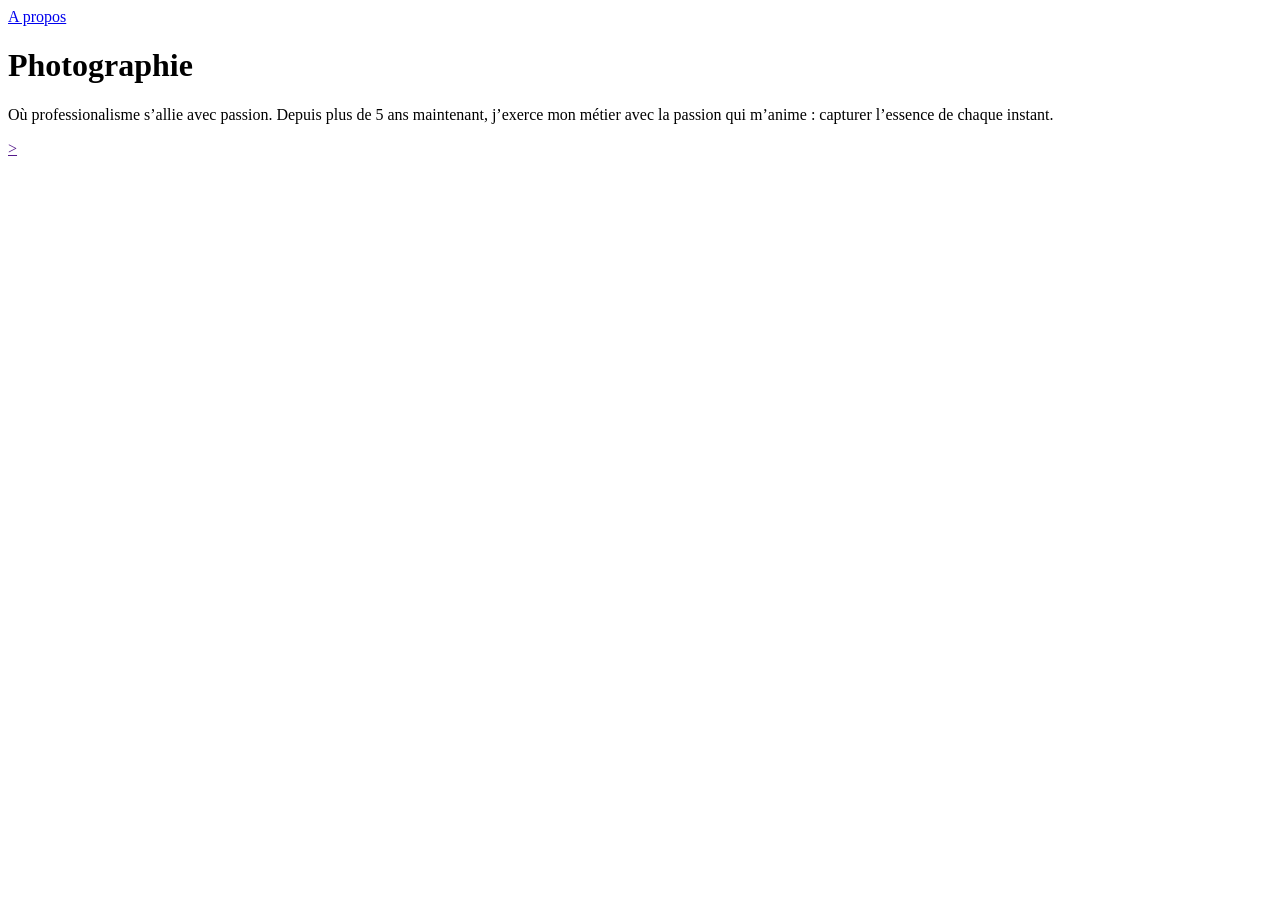
==== index.html @ c516de61 "Update index.html" ====
<!DOCTYPE html>
<html lang="fr">

<head>
    <meta charset="utf-8">
    <title>Accueil - Robbie Lens Photographie</title>
</head>

<body>
    <a href="dossier-demo/a-propos.html"> A propos </a> 
    <h1>Photographie</h1>
    <p>
        Où professionalisme s’allie avec passion. Depuis plus de 5 ans maintenant, j’exerce mon métier avec la passion
        qui m’anime : capturer l’essence de chaque instant.
    </p>
    <a target="_blank" href="https://x.com/" X </a>
        <a target="blank" href=""https://www.instagram.com/" instagram </a>>
</body>

</html>
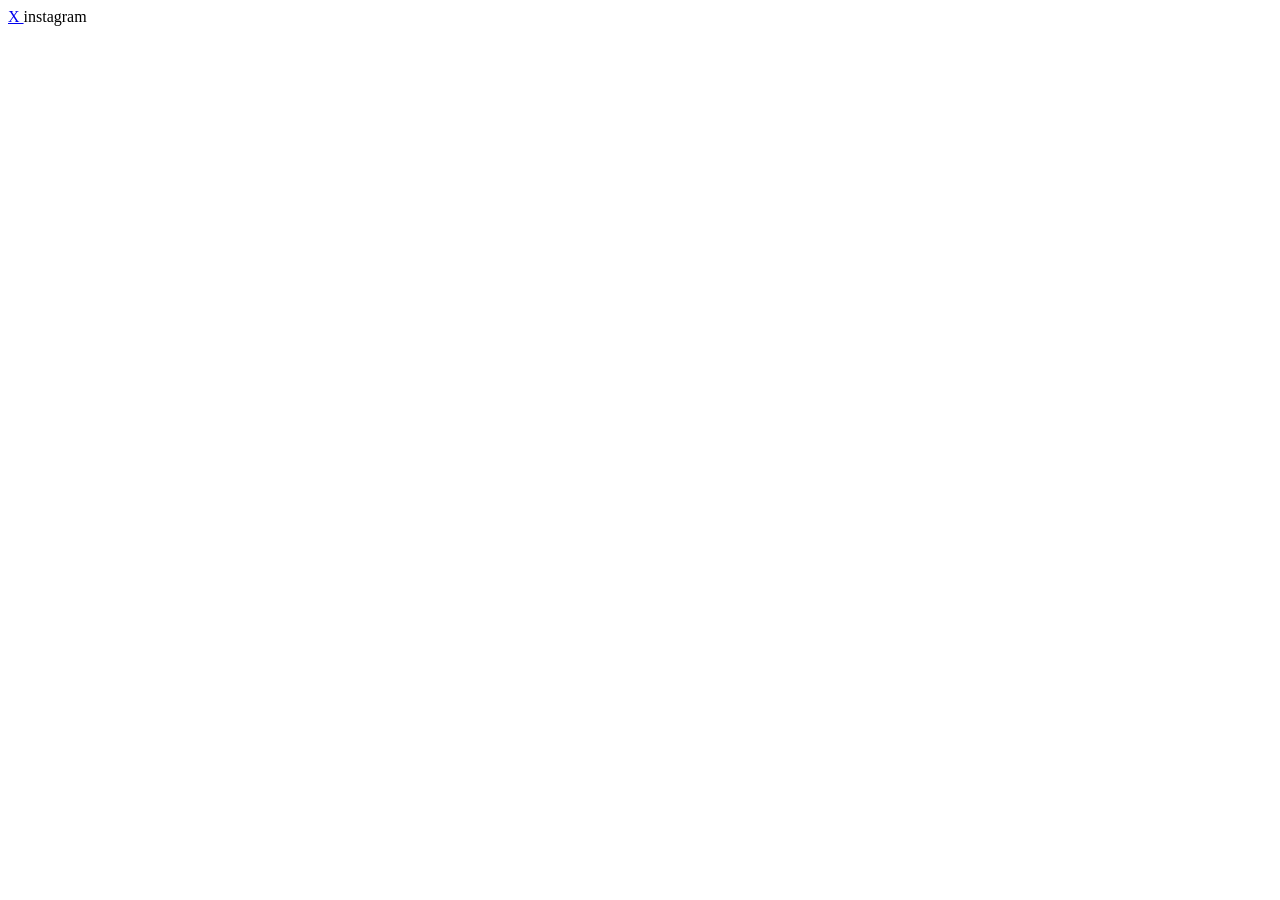
==== commit 3fb47377: "Update index.html" ====
--- a/index.html
+++ b/index.html
@@ -7,14 +7,14 @@
 </head>
 
 <body>
-    <a href="dossier-demo/a-propos.html"> A propos </a> 
+    <a href="dossier-demo/a-propos.html> A propos</a>
     <h1>Photographie</h1>
     <p>
         Où professionalisme s’allie avec passion. Depuis plus de 5 ans maintenant, j’exerce mon métier avec la passion
         qui m’anime : capturer l’essence de chaque instant.
     </p>
-    <a target="_blank" href="https://x.com/" X </a>
-        <a target="blank" href=""https://www.instagram.com/" instagram </a>>
+        <a target="https://x.com/">X </a> 
+        <a target="https://www.instagram.com/">instagram </a>  
 </body>
 
 </html>
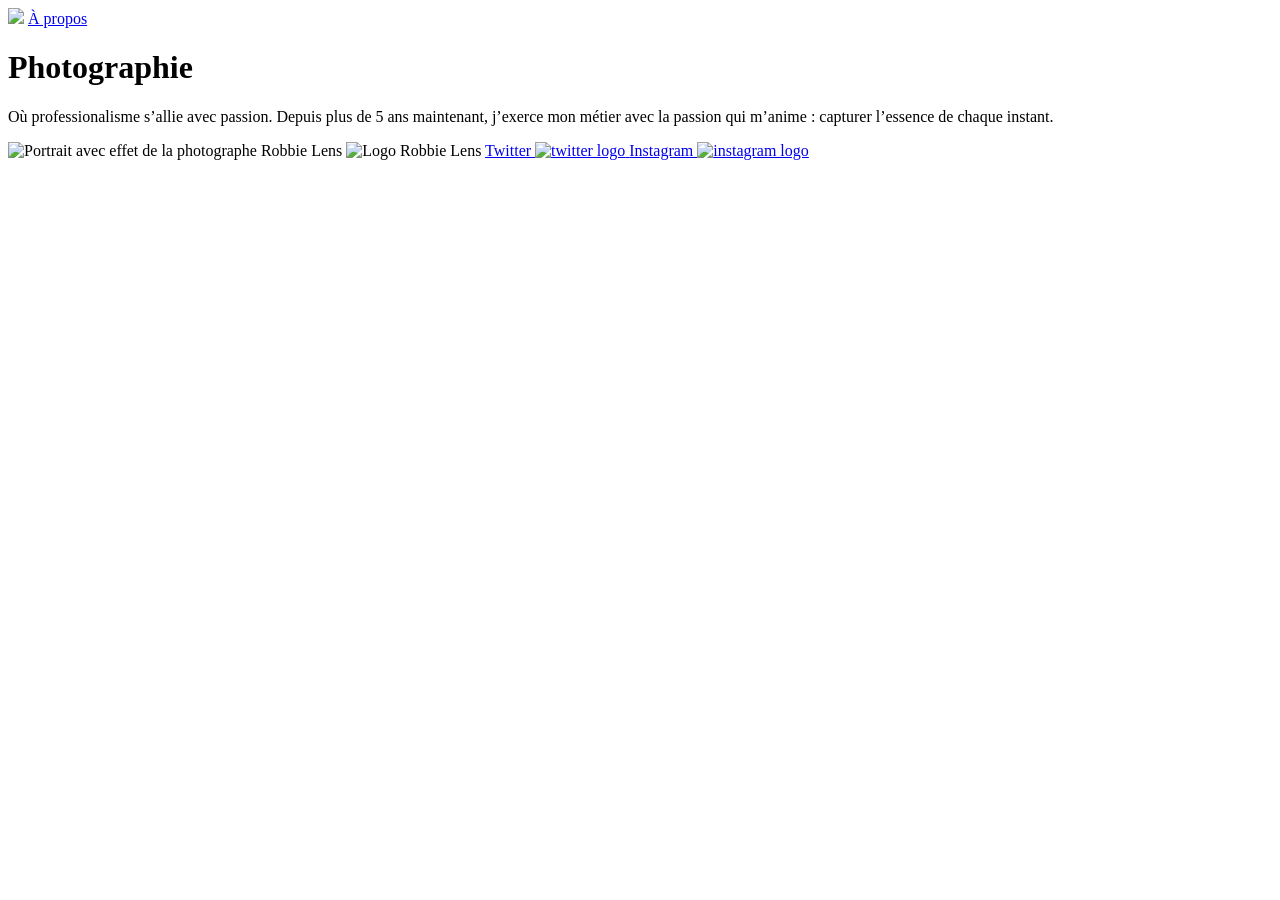
==== commit f6ffc4c5: "Update index.html" ====
--- a/index.html
+++ b/index.html
@@ -7,14 +7,21 @@
 </head>
 
 <body>
-    <a href="dossier-demo/a-propos.html> A propos</a>
+     <img src="images/robbie-lens.png alt="logo Robbie Lens">
+    <a href="a-propos.html">À propos</a>
     <h1>Photographie</h1>
     <p>
         Où professionalisme s’allie avec passion. Depuis plus de 5 ans maintenant, j’exerce mon métier avec la passion
         qui m’anime : capturer l’essence de chaque instant.
     </p>
-        <a target="https://x.com/">X </a> 
-        <a target="https://www.instagram.com/">instagram </a>  
+     <img src="images/robbie-lens.png" alt="Portrait avec effet de la photographe Robbie Lens">
+    <img src="images/logo.png" alt="Logo Robbie Lens">
+    <a target="_blank" href="https://twitter.com/">Twitter
+    <img src="images/twitter.png" alt=" twitter logo">
+    </a>
+    <a target="_blank" href="https://www.instagram.com/">Instagram
+     <img src="images/instagram.png" alt=" instagram logo">
+    </a> 
 </body>
 
 </html>
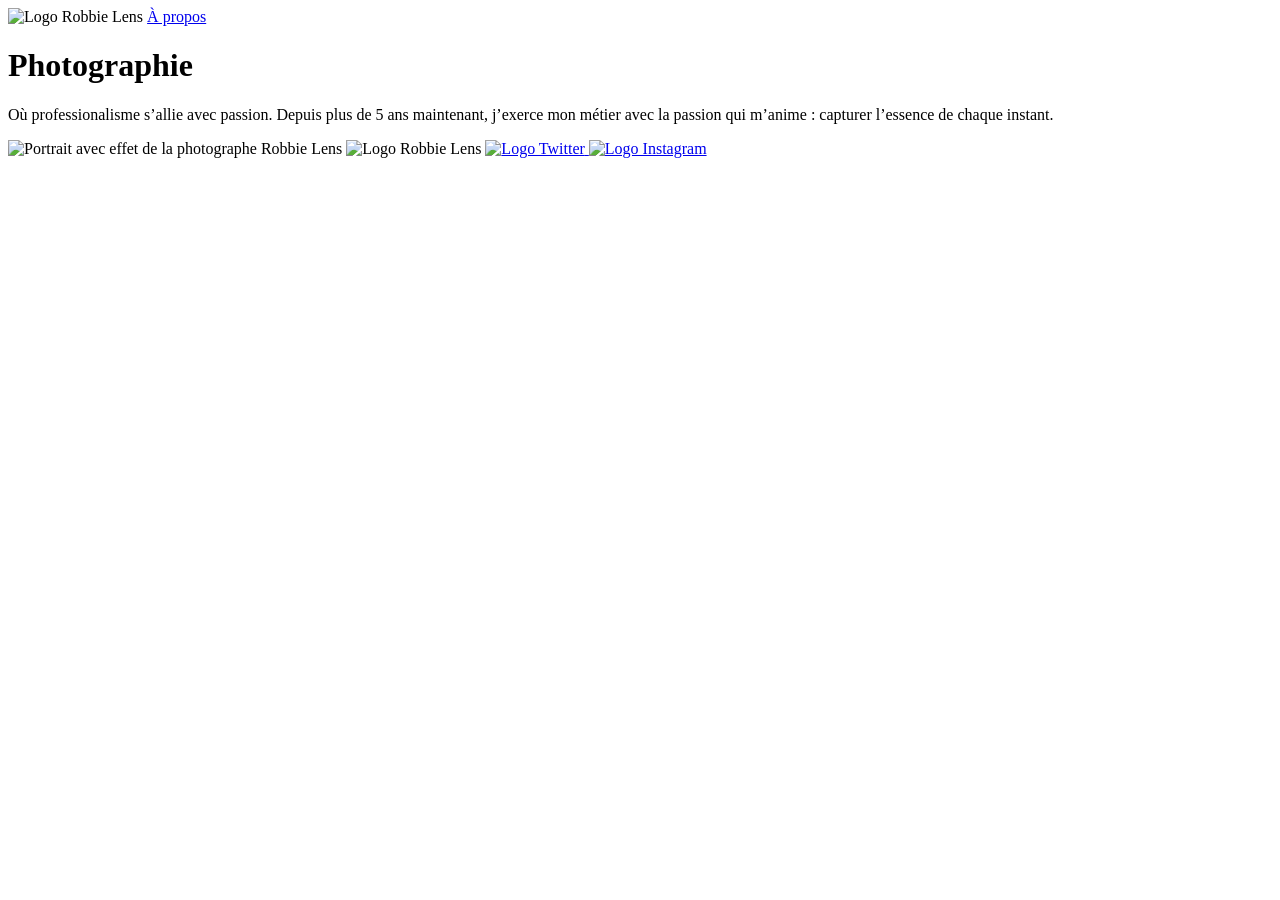
==== commit 4b3c5321: "Update index.html" ====
--- a/index.html
+++ b/index.html
@@ -7,7 +7,7 @@
 </head>
 
 <body>
-     <img src="images/robbie-lens.png alt="logo Robbie Lens">
+     <img src="images/logo.png" alt="Logo Robbie Lens">
     <a href="a-propos.html">À propos</a>
     <h1>Photographie</h1>
     <p>
@@ -16,12 +16,13 @@
     </p>
      <img src="images/robbie-lens.png" alt="Portrait avec effet de la photographe Robbie Lens">
     <img src="images/logo.png" alt="Logo Robbie Lens">
-    <a target="_blank" href="https://twitter.com/">Twitter
-    <img src="images/twitter.png" alt=" twitter logo">
+ <a target="_blank" href="https://twitter.com/">
+        <img src="images/twitter.png" alt="Logo Twitter">
     </a>
-    <a target="_blank" href="https://www.instagram.com/">Instagram
-     <img src="images/instagram.png" alt=" instagram logo">
-    </a> 
+    <a target="_blank" href="https://www.instagram.com/">
+        <img src="images/instagram.png" alt="Logo Instagram">
+    </a>
+
 </body>
 
 </html>
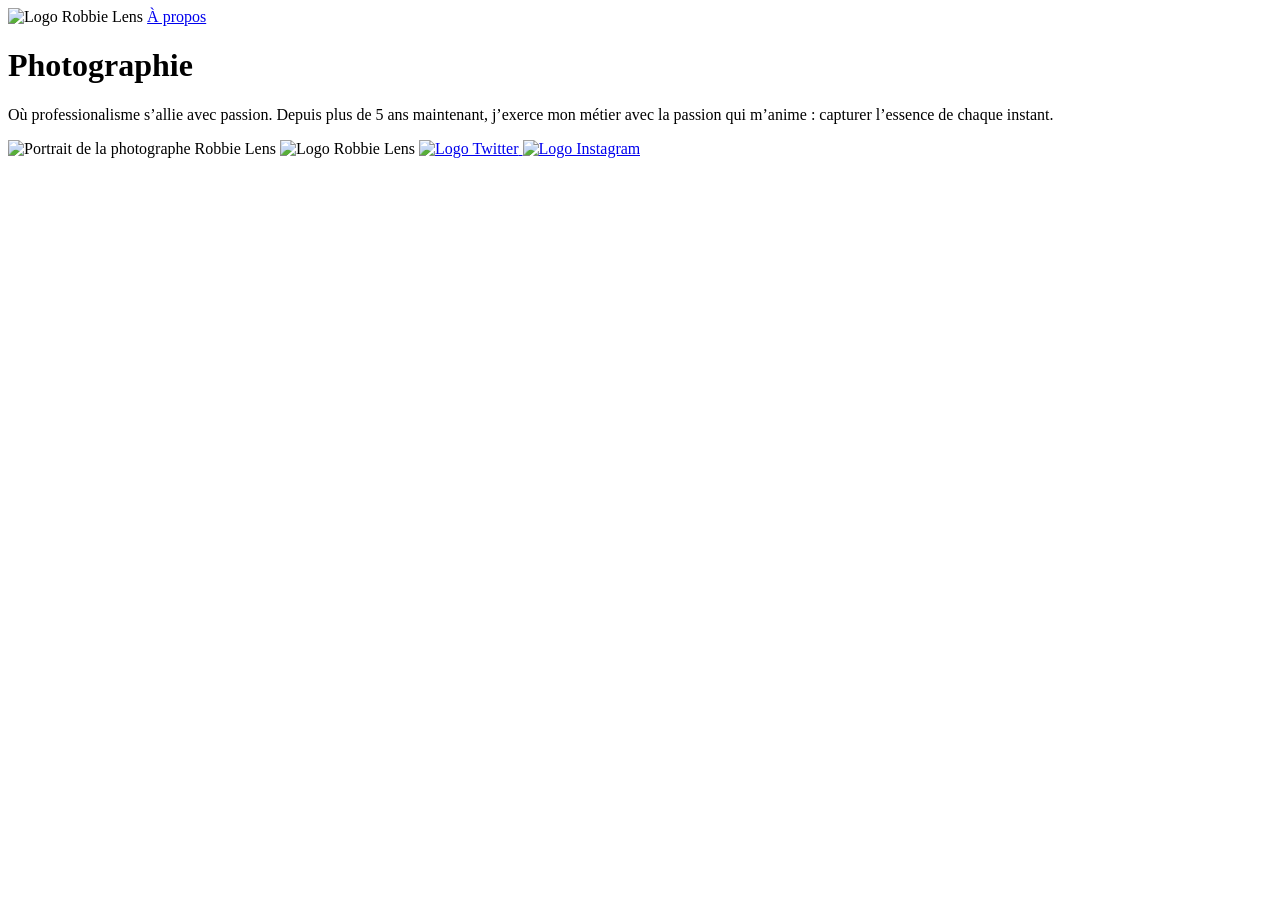
==== commit 83f426f6: "Update index.html" ====
--- a/index.html
+++ b/index.html
@@ -4,25 +4,29 @@
 <head>
     <meta charset="utf-8">
     <title>Accueil - Robbie Lens Photographie</title>
+    <link href="style.css" rel="stylesheet">
 </head>
 
 <body>
-     <img src="images/logo.png" alt="Logo Robbie Lens">
+  <div>
+      <img src="images/logo.png" alt="Logo Robbie Lens">
     <a href="a-propos.html">À propos</a>
+</div>
     <h1>Photographie</h1>
     <p>
         Où professionalisme s’allie avec passion. Depuis plus de 5 ans maintenant, j’exerce mon métier avec la passion
         qui m’anime : capturer l’essence de chaque instant.
     </p>
-     <img src="images/robbie-lens.png" alt="Portrait avec effet de la photographe Robbie Lens">
+<div>
+    <img src="images/robbie-lens.png" alt="Portrait de la photographe Robbie Lens">
     <img src="images/logo.png" alt="Logo Robbie Lens">
- <a target="_blank" href="https://twitter.com/">
+    <a target="_blank" href="https://twitter.com/">
         <img src="images/twitter.png" alt="Logo Twitter">
     </a>
     <a target="_blank" href="https://www.instagram.com/">
         <img src="images/instagram.png" alt="Logo Instagram">
     </a>
-
+    </div>
 </body>
 
 </html>
